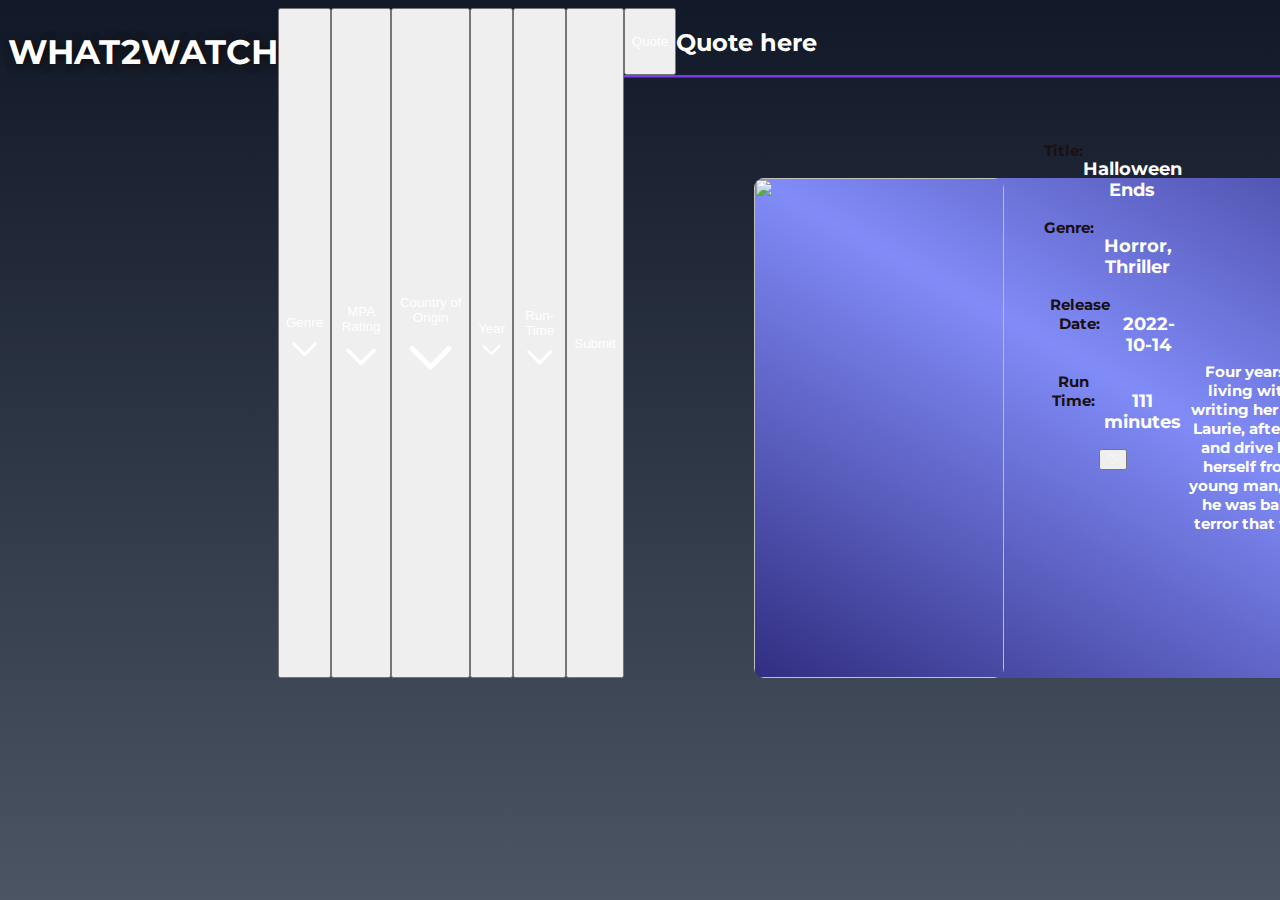
==== index1.html @ 4d2bfd95 "updated styling" ====
<!DOCTYPE html>
<html lang="en">

<head>
  <meta charset="UTF-8">
  <meta http-equiv="X-UA-Compatible" content="IE=edge">
  <meta name="viewport" content="width=device-width, initial-scale=1.0">
  <title>WHAT2WATCH</title>

  <link rel="stylesheet" href="https://code.jquery.com/ui/1.12.1/themes/base/jquery-ui.css"/>
    <!-- M: Added google fonts -->
    <link rel="preconnect" href="https://fonts.googleapis.com">
    <link rel="preconnect" href="https://fonts.gstatic.com" crossorigin>
    <link href="https://fonts.googleapis.com/css2?family=Montserrat:wght@400;800&display=swap" rel="stylesheet">
    <link rel="stylesheet" href="https://unpkg.com/flowbite@1.5.3/dist/flowbite.min.css" />
    <link rel="stylesheet" href="https://use.fontawesome.com/releases/v5.15.4/css/all.css" integrity="sha384-DyZ88mC6Up2uqS4h/KRgHuoeGwBcD4Ng9SiP4dIRy0EXTlnuz47vAwmeGwVChigm" crossorigin="anonymous"/>
    <link rel="stylesheet" href="./assets/style.css" />
</head>


<body class="flex w-full">
  <aside class="flex flex-col m-3 w-1/5" >
    <div id="filters-container" class="flex flex-col justify-center pr-3">
      <!-- M: Added Title style -->
      <h1 id="title" class="pt-2 mb-3 rounded-b-lg bg-gradient-to-b from-gray-900 via-purple-900 to-violet-600">WHAT2WATCH</h1>

      <!-- M: added Tailwind Genre dropdown menu -->
      <!-- Genre Dropdown -->
      <button id="dropdownBgHoverButton" data-dropdown-toggle="dropdownBgHover" class="w-2/3 m-3 text-white bg-purple-700 hover:bg-purple-800 focus:ring-2 focus:outline-none focus:ring-purple-200 font-medium rounded-lg text-sm px-4 py-2.5 text-center inline-flex items-center dark:bg-purple-600 dark:hover:bg-purple-700 dark:focus:ring-purple-800" type="button"> Genre <svg class="ml-2 w-4 h-4" aria-hidden="true" fill="none" stroke="currentColor" viewBox="0 0 24 24" xmlns="http://www.w3.org/2000/svg"><path stroke-linecap="round" stroke-linejoin="round" stroke-width="2" d="M19 9l-7 7-7-7"></path></svg></button>
      <div id="dropdownBgHover" class="hidden z-10 w-48 bg-white rounded shadow dark:bg-gray-700">
        <ul class="genre-ul p-3 space-y-1 text-sm text-gray-700 dark:text-gray-200" aria-labelledby="dropdownBgHoverButton">
          <li>
            <div class="flex items-center p-2 rounded hover:bg-gray-100 dark:hover:bg-gray-600">
              <input id="checkbox-item-1" type="checkbox" value="" class="w-4 h-4 text-blue-600 bg-gray-100 rounded border-gray-300 focus:ring-blue-500 dark:focus:ring-blue-600 dark:ring-offset-gray-700 focus:ring-2 dark:bg-gray-600 dark:border-gray-500">
              <label for="checkbox-item-1" class="ml-2 w-full text-sm font-medium text-gray-900 rounded dark:text-gray-300">Action</label>
            </div>
          </li>
          <li>
            <div class="flex items-center p-2 rounded hover:bg-gray-100 dark:hover:bg-gray-600">
              <input id="checkbox-item-2" type="checkbox" value="" class="w-4 h-4 text-blue-600 bg-gray-100 rounded border-gray-300 focus:ring-blue-500 dark:focus:ring-blue-600 dark:ring-offset-gray-700 focus:ring-2 dark:bg-gray-600 dark:border-gray-500">
              <label for="checkbox-item-2" class="ml-2 w-full text-sm font-medium text-gray-900 rounded dark:text-gray-300">Animation</label>
            </div>
          </li>
          <li>
            <div class="flex items-center p-2 rounded hover:bg-gray-100 dark:hover:bg-gray-600">
              <input id="checkbox-item-3" type="checkbox" value="" class="w-4 h-4 text-blue-600 bg-gray-100 rounded border-gray-300 focus:ring-blue-500 dark:focus:ring-blue-600 dark:ring-offset-gray-700 focus:ring-2 dark:bg-gray-600 dark:border-gray-500">
              <label for="checkbox-item-3" class="ml-2 w-full text-sm font-medium text-gray-900 rounded dark:text-gray-300">Comedy</label>
            </div>
          </li>
          <li>
            <div class="flex items-center p-2 rounded hover:bg-gray-100 dark:hover:bg-gray-600">
              <input id="checkbox-item-4" type="checkbox" value="" class="w-4 h-4 text-blue-600 bg-gray-100 rounded border-gray-300 focus:ring-blue-500 dark:focus:ring-blue-600 dark:ring-offset-gray-700 focus:ring-2 dark:bg-gray-600 dark:border-gray-500">
              <label for="checkbox-item-4" class="ml-2 w-full text-sm font-medium text-gray-900 rounded dark:text-gray-300">Drama</label>
            </div>
          </li>
          <li>
            <div class="flex items-center p-2 rounded hover:bg-gray-100 dark:hover:bg-gray-600">
              <input id="checkbox-item-5" type="checkbox" value="" class="w-4 h-4 text-blue-600 bg-gray-100 rounded border-gray-300 focus:ring-blue-500 dark:focus:ring-blue-600 dark:ring-offset-gray-700 focus:ring-2 dark:bg-gray-600 dark:border-gray-500">
              <label for="checkbox-item-5" class="ml-2 w-full text-sm font-medium text-gray-900 rounded dark:text-gray-300">Documentary</label>
            </div>
          </li>
          <li>
            <div class="flex items-center p-2 rounded hover:bg-gray-100 dark:hover:bg-gray-600">
              <input id="checkbox-item-6" type="checkbox" value="" class="w-4 h-4 text-blue-600 bg-gray-100 rounded border-gray-300 focus:ring-blue-500 dark:focus:ring-blue-600 dark:ring-offset-gray-700 focus:ring-2 dark:bg-gray-600 dark:border-gray-500">
              <label for="checkbox-item-6" class="ml-2 w-full text-sm font-medium text-gray-900 rounded dark:text-gray-300">Family</label>
            </div>
          </li>
          <li>
            <div class="flex items-center p-2 rounded hover:bg-gray-100 dark:hover:bg-gray-600">
              <input id="checkbox-item-7" type="checkbox" value="" class="w-4 h-4 text-blue-600 bg-gray-100 rounded border-gray-300 focus:ring-blue-500 dark:focus:ring-blue-600 dark:ring-offset-gray-700 focus:ring-2 dark:bg-gray-600 dark:border-gray-500">
              <label for="checkbox-item-7" class="ml-2 w-full text-sm font-medium text-gray-900 rounded dark:text-gray-300">Fantasy</label>
            </div>
          </li>
          <li>
            <div class="flex items-center p-2 rounded hover:bg-gray-100 dark:hover:bg-gray-600">
              <input id="checkbox-item-8" type="checkbox" value="" class="w-4 h-4 text-blue-600 bg-gray-100 rounded border-gray-300 focus:ring-blue-500 dark:focus:ring-blue-600 dark:ring-offset-gray-700 focus:ring-2 dark:bg-gray-600 dark:border-gray-500">
              <label for="checkbox-item-8" class="ml-2 w-full text-sm font-medium text-gray-900 rounded dark:text-gray-300">Fiction</label>
            </div>
          </li>
          <li>
            <div class="flex items-center p-2 rounded hover:bg-gray-100 dark:hover:bg-gray-600">
              <input id="checkbox-item-9" type="checkbox" value="" class="w-4 h-4 text-blue-600 bg-gray-100 rounded border-gray-300 focus:ring-blue-500 dark:focus:ring-blue-600 dark:ring-offset-gray-700 focus:ring-2 dark:bg-gray-600 dark:border-gray-500">
              <label for="checkbox-item-9" class="ml-2 w-full text-sm font-medium text-gray-900 rounded dark:text-gray-300">History</label>
            </div>
          </li>
          <li>
            <div class="flex items-center p-2 rounded hover:bg-gray-100 dark:hover:bg-gray-600">
              <input id="checkbox-item-10" type="checkbox" value="" class="w-4 h-4 text-blue-600 bg-gray-100 rounded border-gray-300 focus:ring-blue-500 dark:focus:ring-blue-600 dark:ring-offset-gray-700 focus:ring-2 dark:bg-gray-600 dark:border-gray-500">
              <label for="checkbox-item-10" class="ml-2 w-full text-sm font-medium text-gray-900 rounded dark:text-gray-300">Horror</label>
            </div>
          </li>
          <li>
            <div class="flex items-center p-2 rounded hover:bg-gray-100 dark:hover:bg-gray-600">
              <input id="checkbox-item-11" type="checkbox" value="" class="w-4 h-4 text-blue-600 bg-gray-100 rounded border-gray-300 focus:ring-blue-500 dark:focus:ring-blue-600 dark:ring-offset-gray-700 focus:ring-2 dark:bg-gray-600 dark:border-gray-500">
              <label for="checkbox-item-11" class="ml-2 w-full text-sm font-medium text-gray-900 rounded dark:text-gray-300">Musical</label>
            </div>
          </li>
          <li>
            <div class="flex items-center p-2 rounded hover:bg-gray-100 dark:hover:bg-gray-600">
              <input id="checkbox-item-12" type="checkbox" value="" class="w-4 h-4 text-blue-600 bg-gray-100 rounded border-gray-300 focus:ring-blue-500 dark:focus:ring-blue-600 dark:ring-offset-gray-700 focus:ring-2 dark:bg-gray-600 dark:border-gray-500">
              <label for="checkbox-item-12" class="ml-2 w-full text-sm font-medium text-gray-900 rounded dark:text-gray-300">Romance</label>
            </div>
          </li>
          <li>
            <div class="flex items-center p-2 rounded hover:bg-gray-100 dark:hover:bg-gray-600">
              <input id="checkbox-item-13" type="checkbox" value="" class="w-4 h-4 text-blue-600 bg-gray-100 rounded border-gray-300 focus:ring-blue-500 dark:focus:ring-blue-600 dark:ring-offset-gray-700 focus:ring-2 dark:bg-gray-600 dark:border-gray-500">
              <label for="checkbox-item-13" class="ml-2 w-full text-sm font-medium text-gray-900 rounded dark:text-gray-300">Sci-Fi</label>
            </div>
          </li>
          <li>
            <div class="flex items-center p-2 rounded hover:bg-gray-100 dark:hover:bg-gray-600">
              <input id="checkbox-item-14" type="checkbox" value="" class="w-4 h-4 text-blue-600 bg-gray-100 rounded border-gray-300 focus:ring-blue-500 dark:focus:ring-blue-600 dark:ring-offset-gray-700 focus:ring-2 dark:bg-gray-600 dark:border-gray-500">
              <label for="checkbox-item-14" class="ml-2 w-full text-sm font-medium text-gray-900 rounded dark:text-gray-300">Sport</label>
            </div>
          </li>
          <li>
            <div class="flex items-center p-2 rounded hover:bg-gray-100 dark:hover:bg-gray-600">
              <input id="checkbox-item-15" type="checkbox" value="" class="w-4 h-4 text-blue-600 bg-gray-100 rounded border-gray-300 focus:ring-blue-500 dark:focus:ring-blue-600 dark:ring-offset-gray-700 focus:ring-2 dark:bg-gray-600 dark:border-gray-500">
              <label for="checkbox-item-15" class="ml-2 w-full text-sm font-medium text-gray-900 rounded dark:text-gray-300">Suspense</label>
            </div>
          <li>
            <div class="flex items-center p-2 rounded hover:bg-gray-100 dark:hover:bg-gray-600">
              <input id="checkbox-item-16" type="checkbox" value="" class="w-4 h-4 text-blue-600 bg-gray-100 rounded border-gray-300 focus:ring-blue-500 dark:focus:ring-blue-600 dark:ring-offset-gray-700 focus:ring-2 dark:bg-gray-600 dark:border-gray-500">
              <label for="checkbox-item-16" class="ml-2 w-full text-sm font-medium text-gray-900 rounded dark:text-gray-300">Thriller</label>
            </div>
          </li>
        </ul>
      </div>

            




<!-- M: Dropdown menu for MPA Rating -->
<button id="dropdownCheckboxButton1" data-dropdown-toggle="dropdownDefaultCheckbox1" class="w-2/3 m-3 text-white bg-purple-700 hover:bg-purple-800 focus:ring-2 focus:outline-none focus:ring-purple-200 font-medium rounded-lg text-sm px-4 py-2.5 text-center inline-flex items-center dark:bg-purple-600 dark:hover:bg-purple-700 dark:focus:ring-purple-800" type="button">MPA Rating <svg class="ml-2 w-4 h-4" aria-hidden="true" fill="none" stroke="currentColor" viewBox="0 0 24 24" xmlns="http://www.w3.org/2000/svg"><path stroke-linecap="round" stroke-linejoin="round" stroke-width="2" d="M19 9l-7 7-7-7"></path></svg></button>
<div id="dropdownDefaultCheckbox1" class="hidden z-10 w-48 bg-white rounded divide-y divide-gray-100 shadow dark:bg-gray-700 dark:divide-gray-600" data-popper-reference-hidden="" data-popper-escaped="" data-popper-placement="bottom" style="position: absolute; inset: 0px auto auto 0px; margin: 0px; transform: translate(0px, 4510px);">
  <ul class="p-3 space-y-3 text-sm text-gray-700 dark:text-gray-200" aria-labelledby="dropdownCheckboxButton">
    <li>
      <div class="flex items-center p-2 rounded hover:bg-gray-100 dark:hover:bg-gray-600">
        <input id="checkbox-item-17" type="checkbox" value="" class="w-4 h-4 text-blue-600 bg-gray-100 rounded border-gray-300 focus:ring-blue-500 dark:focus:ring-blue-600 dark:ring-offset-gray-700 focus:ring-2 dark:bg-gray-600 dark:border-gray-500">
        <label for="checkbox-item-17" class="ml-2 w-full text-sm font-medium text-gray-900 rounded dark:text-gray-300"> G </label>
      </div>
    </li>
    <li>
      <div class="flex items-center p-2 rounded hover:bg-gray-100 dark:hover:bg-gray-600">
        <input id="checkbox-item-18" type="checkbox" value="" class="w-4 h-4 text-blue-600 bg-gray-100 rounded border-gray-300 focus:ring-blue-500 dark:focus:ring-blue-600 dark:ring-offset-gray-700 focus:ring-2 dark:bg-gray-600 dark:border-gray-500">
        <label for="checkbox-item-18" class="ml-2 w-full text-sm font-medium text-gray-900 rounded dark:text-gray-300"> PG </label>
      </div>
    </li>
    <li>
      <div class="flex items-center p-2 rounded hover:bg-gray-100 dark:hover:bg-gray-600">
        <input id="checkbox-item-19" type="checkbox" value="" class="w-4 h-4 text-blue-600 bg-gray-100 rounded border-gray-300 focus:ring-blue-500 dark:focus:ring-blue-600 dark:ring-offset-gray-700 focus:ring-2 dark:bg-gray-600 dark:border-gray-500">
        <label for="checkbox-item-19" class="ml-2 w-full text-sm font-medium text-gray-900 rounded dark:text-gray-300"> PG-13 </label>
      </div>
    </li>
    <li>
      <div class="flex items-center p-2 rounded hover:bg-gray-100 dark:hover:bg-gray-600">
        <input id="checkbox-item-20" type="checkbox" value="" class="w-4 h-4 text-blue-600 bg-gray-100 rounded border-gray-300 focus:ring-blue-500 dark:focus:ring-blue-600 dark:ring-offset-gray-700 focus:ring-2 dark:bg-gray-600 dark:border-gray-500">
        <label for="checkbox-item-20" class="ml-2 w-full text-sm font-medium text-gray-900 rounded dark:text-gray-300"> R </label>
      </div>
    </li>
    <li>
      <div class="flex items-center p-2 rounded hover:bg-gray-100 dark:hover:bg-gray-600">
        <input id="checkbox-item-21" type="checkbox" value="" class="w-4 h-4 text-blue-600 bg-gray-100 rounded border-gray-300 focus:ring-blue-500 dark:focus:ring-blue-600 dark:ring-offset-gray-700 focus:ring-2 dark:bg-gray-600 dark:border-gray-500">
        <label for="checkbox-item-21" class="ml-2 w-full text-sm font-medium text-gray-900 rounded dark:text-gray-300"> NC-17 </label>
      </div>
    </li>
  </ul>
</div>

      <!-- M: Country of Origin Dropdown Menu -->
      <button id="dropdownCheckboxButton2" data-dropdown-toggle="dropdownDefaultCheckbox2" class="w-2/3 m-3 text-white bg-purple-700 hover:bg-purple-800 focus:ring-2 focus:outline-none focus:ring-purple-200 font-medium rounded-lg text-sm px-4 py-2.5 text-center inline-flex items-center dark:bg-purple-600 dark:hover:bg-purple-700 dark:focus:ring-purple-800" type="button">Country of Origin <svg class="ml-2 w-4 h-4" aria-hidden="true" fill="none" stroke="currentColor" viewBox="0 0 24 24" xmlns="http://www.w3.org/2000/svg"><path stroke-linecap="round" stroke-linejoin="round" stroke-width="2" d="M19 9l-7 7-7-7"></path></svg></button>
      <div id="dropdownDefaultCheckbox2" class="hidden z-10 w-48 bg-white rounded divide-y divide-gray-100 shadow dark:bg-gray-700 dark:divide-gray-600" data-popper-reference-hidden="" data-popper-escaped="" data-popper-placement="bottom" style="position: absolute; inset: 0px auto auto 0px; margin: 0px; transform: translate(0px, 4510px);">
        <ul class="p-3 space-y-3 text-sm text-gray-700 dark:text-gray-200" aria-labelledby="dropdownCheckboxButton">
          <li>
            <div class="flex items-center p-2 rounded hover:bg-gray-100 dark:hover:bg-gray-600">
              <input id="checkbox-item-22" type="checkbox" value=""
                class="w-4 h-4 text-blue-600 bg-gray-100 rounded border-gray-300 focus:ring-blue-500 dark:focus:ring-blue-600 dark:ring-offset-gray-700 focus:ring-2 dark:bg-gray-600 dark:border-gray-500">
              <label for="checkbox-item-22"
                class="ml-2 w-full text-sm font-medium text-gray-900 rounded dark:text-gray-300"> United States </label>
            </div>
          </li>
          <li>
            <div class="flex items-center p-2 rounded hover:bg-gray-100 dark:hover:bg-gray-600">
              <input id="checkbox-item-23" type="checkbox" value=""
                class="w-4 h-4 text-blue-600 bg-gray-100 rounded border-gray-300 focus:ring-blue-500 dark:focus:ring-blue-600 dark:ring-offset-gray-700 focus:ring-2 dark:bg-gray-600 dark:border-gray-500">
              <label for="checkbox-item-23"
                class="ml-2 w-full text-sm font-medium text-gray-900 rounded dark:text-gray-300"> Brazil </label>
            </div>
          </li>
          <li>
            <div class="flex items-center p-2 rounded hover:bg-gray-100 dark:hover:bg-gray-600">
              <input id="checkbox-item-24" type="checkbox" value=""
                class="w-4 h-4 text-blue-600 bg-gray-100 rounded border-gray-300 focus:ring-blue-500 dark:focus:ring-blue-600 dark:ring-offset-gray-700 focus:ring-2 dark:bg-gray-600 dark:border-gray-500">
              <label for="checkbox-item-24"
                class="ml-2 w-full text-sm font-medium text-gray-900 rounded dark:text-gray-300"> China </label>
            </div>
          </li>
          <li>
            <div class="flex items-center p-2 rounded hover:bg-gray-100 dark:hover:bg-gray-600">
              <input id="checkbox-item-25" type="checkbox" value=""
                class="w-4 h-4 text-blue-600 bg-gray-100 rounded border-gray-300 focus:ring-blue-500 dark:focus:ring-blue-600 dark:ring-offset-gray-700 focus:ring-2 dark:bg-gray-600 dark:border-gray-500">
              <label for="checkbox-item-25"
                class="ml-2 w-full text-sm font-medium text-gray-900 rounded dark:text-gray-300"> Denmark </label>
            </div>
          </li>
          <li>
            <div class="flex items-center p-2 rounded hover:bg-gray-100 dark:hover:bg-gray-600">
              <input id="checkbox-item-26" type="checkbox" value=""
                class="w-4 h-4 text-blue-600 bg-gray-100 rounded border-gray-300 focus:ring-blue-500 dark:focus:ring-blue-600 dark:ring-offset-gray-700 focus:ring-2 dark:bg-gray-600 dark:border-gray-500">
              <label for="checkbox-item-26"
                class="ml-2 w-full text-sm font-medium text-gray-900 rounded dark:text-gray-300"> France </label>
            </div>
          </li>
          <li>
            <div class="flex items-center p-2 rounded hover:bg-gray-100 dark:hover:bg-gray-600">
              <input id="checkbox-item-27" type="checkbox" value=""
                class="w-4 h-4 text-blue-600 bg-gray-100 rounded border-gray-300 focus:ring-blue-500 dark:focus:ring-blue-600 dark:ring-offset-gray-700 focus:ring-2 dark:bg-gray-600 dark:border-gray-500">
              <label for="checkbox-item-27"
                class="ml-2 w-full text-sm font-medium text-gray-900 rounded dark:text-gray-300"> Germany </label>
            </div>
          </li>
          <li>
            <div class="flex items-center p-2 rounded hover:bg-gray-100 dark:hover:bg-gray-600">
              <input id="checkbox-item-28" type="checkbox" value=""
                class="w-4 h-4 text-blue-600 bg-gray-100 rounded border-gray-300 focus:ring-blue-500 dark:focus:ring-blue-600 dark:ring-offset-gray-700 focus:ring-2 dark:bg-gray-600 dark:border-gray-500">
              <label for="checkbox-item-28"
                class="ml-2 w-full text-sm font-medium text-gray-900 rounded dark:text-gray-300"> India </label>
            </div>
          </li>
          <li>
            <div class="flex items-center p-2 rounded hover:bg-gray-100 dark:hover:bg-gray-600">
              <input id="checkbox-item-29" type="checkbox" value=""
                class="w-4 h-4 text-blue-600 bg-gray-100 rounded border-gray-300 focus:ring-blue-500 dark:focus:ring-blue-600 dark:ring-offset-gray-700 focus:ring-2 dark:bg-gray-600 dark:border-gray-500">
              <label for="checkbox-item-29"
                class="ml-2 w-full text-sm font-medium text-gray-900 rounded dark:text-gray-300"> Italy </label>
            </div>
          </li>
          <li>
            <div class="flex items-center p-2 rounded hover:bg-gray-100 dark:hover:bg-gray-600">
              <input id="checkbox-item-30" type="checkbox" value=""
                class="w-4 h-4 text-blue-600 bg-gray-100 rounded border-gray-300 focus:ring-blue-500 dark:focus:ring-blue-600 dark:ring-offset-gray-700 focus:ring-2 dark:bg-gray-600 dark:border-gray-500">
              <label for="checkbox-item-30"
                class="ml-2 w-full text-sm font-medium text-gray-900 rounded dark:text-gray-300"> Japan </label>
            </div>
          </li>
          <li>
            <div class="flex items-center p-2 rounded hover:bg-gray-100 dark:hover:bg-gray-600">
              <input id="checkbox-item-31" type="checkbox" value=""
                class="w-4 h-4 text-blue-600 bg-gray-100 rounded border-gray-300 focus:ring-blue-500 dark:focus:ring-blue-600 dark:ring-offset-gray-700 focus:ring-2 dark:bg-gray-600 dark:border-gray-500">
              <label for="checkbox-item-31"
                class="ml-2 w-full text-sm font-medium text-gray-900 rounded dark:text-gray-300"> Russia </label>
            </div>
          </li>
          <li>
            <div class="flex items-center p-2 rounded hover:bg-gray-100 dark:hover:bg-gray-600">
              <input id="checkbox-item-32" type="checkbox" value=""
                class="w-4 h-4 text-blue-600 bg-gray-100 rounded border-gray-300 focus:ring-blue-500 dark:focus:ring-blue-600 dark:ring-offset-gray-700 focus:ring-2 dark:bg-gray-600 dark:border-gray-500">
              <label for="checkbox-item-32"
                class="ml-2 w-full text-sm font-medium text-gray-900 rounded dark:text-gray-300"> Spain </label>
            </div>
          </li>
          <li>
            <div class="flex items-center p-2 rounded hover:bg-gray-100 dark:hover:bg-gray-600">
              <input id="checkbox-item-33" type="checkbox" value=""
                class="w-4 h-4 text-blue-600 bg-gray-100 rounded border-gray-300 focus:ring-blue-500 dark:focus:ring-blue-600 dark:ring-offset-gray-700 focus:ring-2 dark:bg-gray-600 dark:border-gray-500">
              <label for="checkbox-item-33"
                class="ml-2 w-full text-sm font-medium text-gray-900 rounded dark:text-gray-300"> South Korea </label>
            </div>
          </li>
          <li>
            <div class="flex items-center p-2 rounded hover:bg-gray-100 dark:hover:bg-gray-600">
              <input id="checkbox-item-34" type="checkbox" value=""
                class="w-4 h-4 text-blue-600 bg-gray-100 rounded border-gray-300 focus:ring-blue-500 dark:focus:ring-blue-600 dark:ring-offset-gray-700 focus:ring-2 dark:bg-gray-600 dark:border-gray-500">
              <label for="checkbox-item-34"
                class="ml-2 w-full text-sm font-medium text-gray-900 rounded dark:text-gray-300"> Sweden </label>
            </div>
          </li>
          <li>
            <div class="flex items-center p-2 rounded hover:bg-gray-100 dark:hover:bg-gray-600">
              <input id="checkbox-item-35" type="checkbox" value=""
                class="w-4 h-4 text-blue-600 bg-gray-100 rounded border-gray-300 focus:ring-blue-500 dark:focus:ring-blue-600 dark:ring-offset-gray-700 focus:ring-2 dark:bg-gray-600 dark:border-gray-500">
              <label for="checkbox-item-35"
                class="ml-2 w-full text-sm font-medium text-gray-900 rounded dark:text-gray-300"> Turkey </label>
            </div>
          </li>
          <li>
            <div class="flex items-center p-2 rounded hover:bg-gray-100 dark:hover:bg-gray-600">
              <input id="checkbox-item-36" type="checkbox" value=""
                class="w-4 h-4 text-blue-600 bg-gray-100 rounded border-gray-300 focus:ring-blue-500 dark:focus:ring-blue-600 dark:ring-offset-gray-700 focus:ring-2 dark:bg-gray-600 dark:border-gray-500">
              <label for="checkbox-item-36"
                class="ml-2 w-full text-sm font-medium text-gray-900 rounded dark:text-gray-300"> United Kingdom
              </label>
            </div>
          </li>
        </ul>
      </div>

      <!-- Years Range -->
      <button id="dropdownCheckboxButton3" data-dropdown-toggle="dropdownDefaultCheckbox3" class="w-2/3 m-3 text-white bg-purple-700 hover:bg-purple-800 focus:ring-2 focus:outline-none focus:ring-purple-200 font-medium rounded-lg text-sm px-4 py-2.5 text-center inline-flex items-center dark:bg-purple-600 dark:hover:bg-purple-700 dark:focus:ring-purple-800" type="button"> Year <svg class="ml-2 w-4 h-4" aria-hidden="true" fill="none" stroke="currentColor" viewBox="0 0 24 24" xmlns="http://www.w3.org/2000/svg"><path stroke-linecap="round" stroke-linejoin="round" stroke-width="2" d="M19 9l-7 7-7-7"></path></svg></button>
      <div id="dropdownDefaultCheckbox3" class="hidden z-10 w-48 bg-white rounded divide-y divide-gray-100 shadow dark:bg-gray-700 dark:divide-gray-600" data-popper-reference-hidden="" data-popper-escaped="" data-popper-placement="bottom" style="position: absolute; inset: 0px auto auto 0px; margin: 0px; transform: translate(0px, 4510px);">
        <div class="p-5 bg-white">
        <div id="slider-range"></div>
        <div class="flex justify-between "><p class="text-black" id="min">1950</p><p  id="pt"></p><p class="text-black" id="max">2022</p>
          </div>
        </div>
      </div>

      <!-- Run Time Range-->
      <button id="dropdownCheckboxButton4" data-dropdown-toggle="dropdownDefaultCheckbox4" class="w-2/3 m-3 text-white bg-purple-700 hover:bg-purple-800 focus:ring-2 focus:outline-none focus:ring-purple-200 font-medium rounded-lg text-sm px-4 py-2.5 text-center inline-flex items-center dark:bg-purple-600 dark:hover:bg-purple-700 dark:focus:ring-purple-800" type="button"> Run-Time <svg class="ml-2 w-4 h-4" aria-hidden="true" fill="none" stroke="currentColor" viewBox="0 0 24 24" xmlns="http://www.w3.org/2000/svg"><path stroke-linecap="round" stroke-linejoin="round" stroke-width="2" d="M19 9l-7 7-7-7"></path></svg></button>
      <div id="dropdownDefaultCheckbox4" class="hidden z-10 w-48 bg-white rounded divide-y divide-gray-100 shadow dark:bg-gray-700 dark:divide-gray-600" data-popper-reference-hidden="" data-popper-escaped="" data-popper-placement="bottom" style="position: absolute; inset: 0px auto auto 0px; margin: 0px; transform: translate(0px, 4510px);">
        <div class="p-5 bg-white">
          <div id="slider-range1"></div>
          <div class="flex justify-between ">
            <p class="text-black" id="min1">60</p>
            <p id="pt"></p>
            <p class="text-black" id="max1">240</p>
          </div>
        </div>
      </div>
    </div>
    </div>




    </div>
    <button type="button" id="submit-btn" class="w-40 ml-9 text-white bg-gradient-to-br from-purple-600 to-blue-500 hover:bg-gradient-to-bl focus:ring-4 focus:outline-none focus:ring-blue-300 dark:focus:ring-blue-800 font-medium rounded-lg text-sm px-5 py-2.5 text-center mr-2 m-10 mb-2">Submit</button>
  </aside>
  <main class="w-3/5 p-3">
    <div id="title-container" class="border-b-4 border-purple-800">     
      <button type="button" id="quote-btn" class="w-1/8 mx-3 text-white bg-gradient-to-br from-purple-600 to-blue-500 hover:bg-gradient-to-bl focus:ring-4 focus:outline-none focus:ring-blue-300 dark:focus:ring-blue-800 font-medium rounded-lg text-sm px-2 py-1.5 text-center mr-2 mb-2"> Quote  <i class='far fa-comments'></i></button>
        <h2 id="Quote" class="m-5 italic">Quote here</h2>
      </div>
    

    <div id="new-movie">
      <img id="desImg" src="https://m.media-amazon.com/images/M/MV5BZTg1Y2Q3MzctMDlkOS00OGE1LWE4MjUtNmJjNDNkZmM2YmVkXkEyXkFqcGdeQXVyMjY5ODI4NDk@._V1_.jpg" alt="" loading="lazy">
      <ul class="new m-2" id="n1">
        <li>Title: <h3> Halloween Ends</h3></li>
        <li>Genre: <h3> Horror, Thriller</h3></li>
        <li>Release Date: <h3> 2022-10-14</h3></li>
        <li>Run Time: <h3> 111 minutes</h3></li>
        <button type="button" class="text-white bg-gradient-to-r from-purple-500 via-purple-600 to-purple-700 hover:bg-gradient-to-br focus:ring-4 focus:outline-none focus:ring-purple-300 dark:focus:ring-purple-800 shadow-lg shadow-purple-500/50 dark:shadow-lg dark:shadow-purple-800/80 font-medium rounded-lg text-sm px-5 py-2.5  mt-4 mr-14 ">♡</button>
      </ul>
      
      <div id="w1">
        
        <!-- <div id='heart' class='button'></div> -->
      <p id="description">Description:</p>
      <h4 class="m-3">Four years after the events of Halloween Kills, Laurie is living with her granddaughter Allyson and is finishing writing her memoir. Michael Myers hasn't been seen since. 
        Laurie, after allowing the specter of Michael to determine and drive her reality for decades, has decided to liberate herself from fear and rage and embrace life. 
        But when a young man, Corey Cunningham, is accused of killing a boy he was babysitting, it ignites a cascade of violence and terror that will force Laurie to finally 
        confront the evil she can't control, once and for all.</h4>
      </div>
      

    </div>



    <!-- <div class="grid grid-flow-col grid-rows-5 grid-cols-5 gap-8">
        <div>
          <img src="https://via.placeholder.com/150" alt="" loading="lazy">
        </div>
        
        <div>
          <img src="https://via.placeholder.com/150" alt="" loading="lazy">
        </div>
        <div>
          <img src="https://via.placeholder.com/150" alt="" loading="lazy">
        </div>
        <div>
            <img src="https://via.placeholder.com/150" alt="" loading="lazy">
          </div>
          <div>
            <img src="https://via.placeholder.com/150" alt="" loading="lazy">
          </div>
          <div>
            <img src="https://via.placeholder.com/150" alt="" loading="lazy">
          </div>
          <div>
            <img src="https://via.placeholder.com/150" alt="" loading="lazy">
          </div>
          <div>
            <img src="https://via.placeholder.com/150" alt="" loading="lazy">
          </div>
          <div>
            <img src="https://via.placeholder.com/150" alt="" loading="lazy">
          </div>
          <div>
            <img src="https://via.placeholder.com/150" alt="" loading="lazy">
          </div>
          <div>
            <img src="https://via.placeholder.com/150" alt="" loading="lazy">
          </div>
          <div>
            <img src="https://via.placeholder.com/150" alt="" loading="lazy">
          </div>
          <div>
            <img src="https://via.placeholder.com/150" alt="" loading="lazy">
          </div>
          <div>
            <img src="https://via.placeholder.com/150" alt="" loading="lazy">
          </div>
          <div>
            <img src="https://via.placeholder.com/150" alt="" loading="lazy">
          </div>
          <div>
            <img src="https://via.placeholder.com/150" alt="" loading="lazy">
          </div>
          <div>
            <img src="https://via.placeholder.com/150" alt="" loading="lazy">
          </div>
          <div>
            <img src="https://via.placeholder.com/150" alt="" loading="lazy">
          </div>
          <div>
            <img src="https://via.placeholder.com/150" alt="" loading="lazy">
          </div>
          <div>
            <img src="https://via.placeholder.com/150" alt="" loading="lazy">
          </div>
          <div>
            <img src="https://via.placeholder.com/150" alt="" loading="lazy">
          </div>
          <div>
            <img src="https://via.placeholder.com/150" alt="" loading="lazy">
          </div>
          <div>
            <img src="https://via.placeholder.com/150" alt="" loading="lazy">
          </div>
          <div>
            <img src="https://via.placeholder.com/150" alt="" loading="lazy">
          </div>
          <div>
            <img src="https://via.placeholder.com/150" alt="" loading="lazy">
          </div> -->
    <!-- </div> -->
  </main>
  <aside class="w-1/5">
    <div id="watch-container" class="m-3">
      <h2 id="watch" class="m-2 rounded-b-lg bg-gradient-to-b from-gray-900 via-purple-900 to-violet-600">Watch Later
      </h2>
    </div>
  </aside>








  <script src="https://code.jquery.com/jquery-3.6.0.js"></script>
  <script src="https://code.jquery.com/ui/1.13.2/jquery-ui.js"></script>
  <script src="https://cdn.tailwindcss.com"></script>
  <script src="https://kit.fontawesome.com/1d37754851.js" crossorigin="anonymous"></script>  
  <script src="https://unpkg.com/flowbite@1.5.3/dist/flowbite.js"></script>

  <script src="./assets/script.js"></script>

</body>


</html>
---- assets/style.css ----
*{
  color: white;
}

html{
width: 100%;
height: 100%;
}

body {
background: linear-gradient(rgb(17, 24, 39), rgb(75, 85, 99));
background-attachment: fixed;
}

.flex{
display: flex;
}

h1, h2, h3 {
font-family: 'Montserrat';
}

#title{
width: 300px;
height: 70px;
font-weight: bold;
color: white;
box-sizing: border-box;
font-size: 34px;
text-align: center;
/* M: Added text shadow */
text-shadow: 1px 1px 10px rgb(0, 0, 0), 1px 1px 10px rgb(46, 44, 44);
}

#title-container{
  display: flex;
  flex-direction: row;
  height: 70px;
  width: 1100px;
  border-bottom: 3px ridge rgb(124, 58, 237);
  box-sizing: border-box;
}

/* #Quote{
 
} */

#filters-container #genre ul{
color: rgb(255, 255, 255); 
}


#watch-container #watch {
height: 70px;
width: 300px;
box-sizing: border-box;
text-align: center;
font-size: 34px;
font-weight: bold;
/* M: Added text shadow */
text-shadow: 2px 2px 10px rgb(0, 0, 0), 2px 2px 10px rgb(46, 44, 44);
}

.anchor{
padding: 20px;
}



.dropdown-check-list {
display: inline-block;
}

.dropdown-check-list .anchor {
position: relative;
cursor: pointer;
display: inline-block;
padding: 5px 50px 5px 10px;
border: 1px solid #ccc;
}

.dropdown-check-list .anchor:after {
position: absolute;
content: "";
border-left: 2px solid black;
border-top: 2px solid black;
padding: 5px;
right: 10px;
top: 20%;
-moz-transform: rotate(-135deg);
-ms-transform: rotate(-135deg);
-o-transform: rotate(-135deg);
-webkit-transform: rotate(-135deg);
transform: rotate(-135deg);
}

.dropdown-check-list .anchor:active:after {
right: 8px;
top: 21%;
}

.dropdown-check-list ul.items {
padding: 2px;
display: none;
margin: 0;
border: 1px solid #ccc;
border-top: none;
}

.dropdown-check-list ul.items li {
list-style: none;
}

.dropdown-check-list.visible .anchor {
color: #000000;
}

.dropdown-check-list.visible .items {
display: block;
}

.hidden{
display: none;
}

#submit{
cursor: pointer;
}

#new-movie{
margin-top: 100px;
margin-left: 130px;
height: 500px;
width: 900px;
box-sizing: border-box;
/* background-color: gray; */
/* background-image: linear-gradient(to right, rgba(33, 40, 125, 0), rgb(80, 8, 135)); */
background: linear-gradient(to left bottom, rgb(49, 46, 129), rgb(129, 140, 248), rgb(49, 46, 129))

;


text-align: center;
font-size: 15px;
display: flex;
align-items:center;
justify-content:left;
border-radius: 10px 10px;
}

#new-movie img{
height: 500px;
width: 250px;
border-radius: 10px 10px;
}

#n1{
margin-top: 20px;
}


#n1 li{
background-color: none;
/* margin: 20px; */
font-size: 15px;
display: flex;
justify-content: left;
color: rgb(26, 16, 16);
font-weight: bold;
font-family: Montserrat;



}

.new{
  background:none;
padding-bottom: 250px;

}

#description{
  background-image: none;
/* font-family: ; */
color: black;
font-weight: bolder;
font-size: 25px;
/* margin-left: 47px; */
}

.img {
max-width: 200px;
max-height: 300px;
min-height: 300px;
border-radius: 25px;
}

#new-movie h4{
  font-family: Montserrat;
}
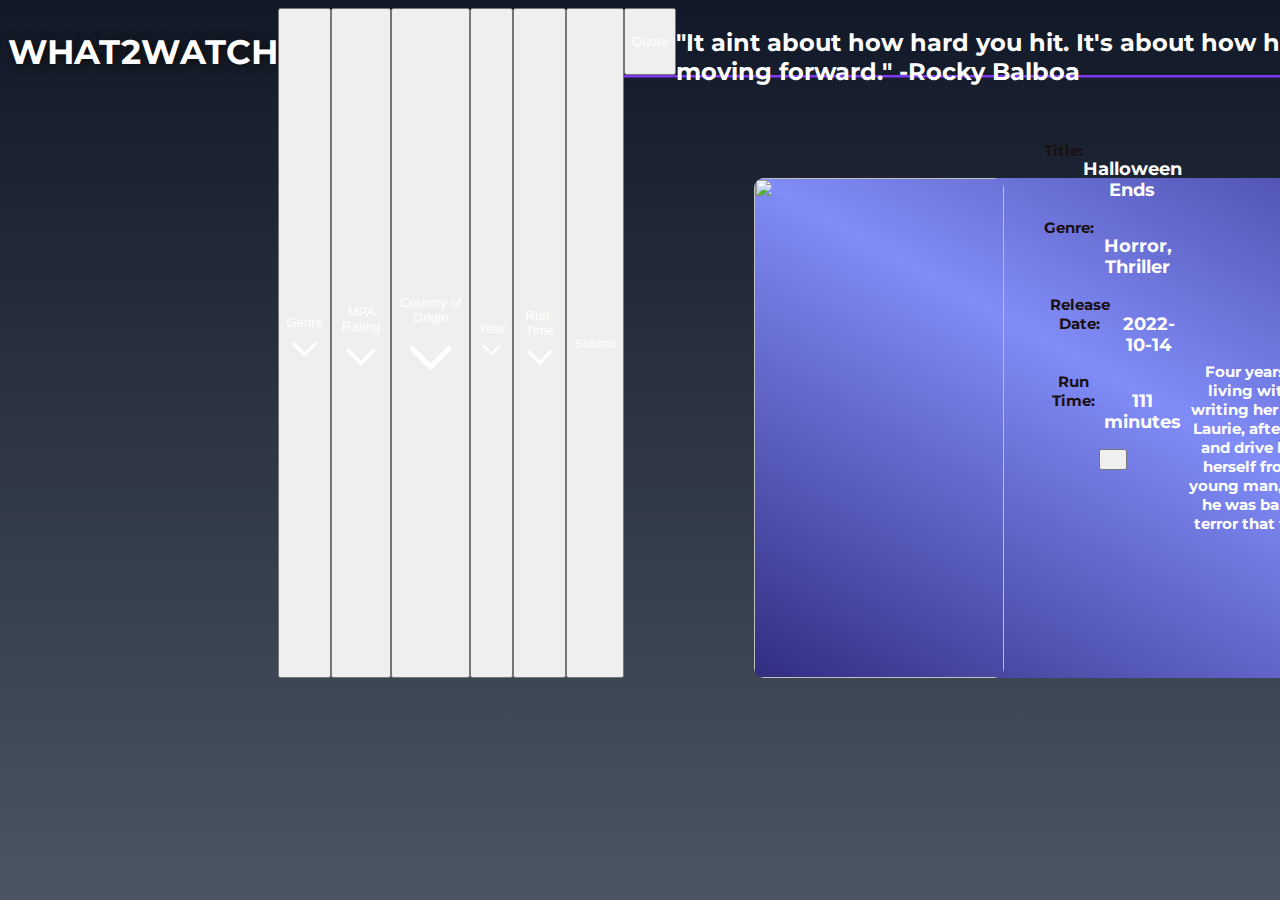
==== commit def66d85: "Merge branch 'main' of https://github.com/VladaBolotova/Project1-Movie-App into feature/js-update-su" ====
--- a/index1.html
+++ b/index1.html
@@ -8,6 +8,8 @@
   <title>WHAT2WATCH</title>
 
   <link rel="stylesheet" href="https://code.jquery.com/ui/1.12.1/themes/base/jquery-ui.css"/>
+  <!-- Tailwind -->
+  <script src="https://cdn.tailwindcss.com"></script>
     <!-- M: Added google fonts -->
     <link rel="preconnect" href="https://fonts.googleapis.com">
     <link rel="preconnect" href="https://fonts.gstatic.com" crossorigin>
@@ -330,8 +332,8 @@
   </aside>
   <main class="w-3/5 p-3">
     <div id="title-container" class="border-b-4 border-purple-800">     
-      <button type="button" id="quote-btn" class="w-1/8 mx-3 text-white bg-gradient-to-br from-purple-600 to-blue-500 hover:bg-gradient-to-bl focus:ring-4 focus:outline-none focus:ring-blue-300 dark:focus:ring-blue-800 font-medium rounded-lg text-sm px-2 py-1.5 text-center mr-2 mb-2"> Quote  <i class='far fa-comments'></i></button>
-        <h2 id="Quote" class="m-5 italic">Quote here</h2>
+      <button type="button" onclick="displayQuote()" id="quote-btn" class="w-1/8 mx-3 text-white bg-gradient-to-br from-purple-600 to-blue-500 hover:bg-gradient-to-bl focus:ring-4 focus:outline-none focus:ring-blue-300 dark:focus:ring-blue-800 font-medium rounded-lg text-sm px-2 py-1.5 text-center mr-2 mb-2"> Quote  <i class='far fa-comments'></i></button>
+        <h2 id="Quote" class="m-5 italic">"It aint about how hard you hit. It's about how hard you can get hit and keep moving forward."  -Rocky Balboa</h2>
       </div>
     
 
@@ -342,7 +344,7 @@
         <li>Genre: <h3> Horror, Thriller</h3></li>
         <li>Release Date: <h3> 2022-10-14</h3></li>
         <li>Run Time: <h3> 111 minutes</h3></li>
-        <button type="button" class="text-white bg-gradient-to-r from-purple-500 via-purple-600 to-purple-700 hover:bg-gradient-to-br focus:ring-4 focus:outline-none focus:ring-purple-300 dark:focus:ring-purple-800 shadow-lg shadow-purple-500/50 dark:shadow-lg dark:shadow-purple-800/80 font-medium rounded-lg text-sm px-5 py-2.5  mt-4 mr-14 ">♡</button>
+        <button onclick="watchLater()" type="button" class="text-white bg-gradient-to-r from-purple-500 via-purple-600 to-purple-700 hover:bg-gradient-to-br focus:ring-4 focus:outline-none focus:ring-purple-300 dark:focus:ring-purple-800 shadow-lg shadow-purple-500/50 dark:shadow-lg dark:shadow-purple-800/80 font-medium rounded-lg text-sm px-5 py-2.5  mt-4 mr-14 ">♡</button>
       </ul>
       
       <div id="w1">
@@ -455,12 +457,11 @@
 
   <script src="https://code.jquery.com/jquery-3.6.0.js"></script>
   <script src="https://code.jquery.com/ui/1.13.2/jquery-ui.js"></script>
-  <script src="https://cdn.tailwindcss.com"></script>
   <script src="https://kit.fontawesome.com/1d37754851.js" crossorigin="anonymous"></script>  
   <script src="https://unpkg.com/flowbite@1.5.3/dist/flowbite.js"></script>
 
-  <script src="./assets/script.js"></script>
-
+<script src="./assets/script.js"></script>
+<script src="./assets/watchLater.js"></script>
 </body>
 
 
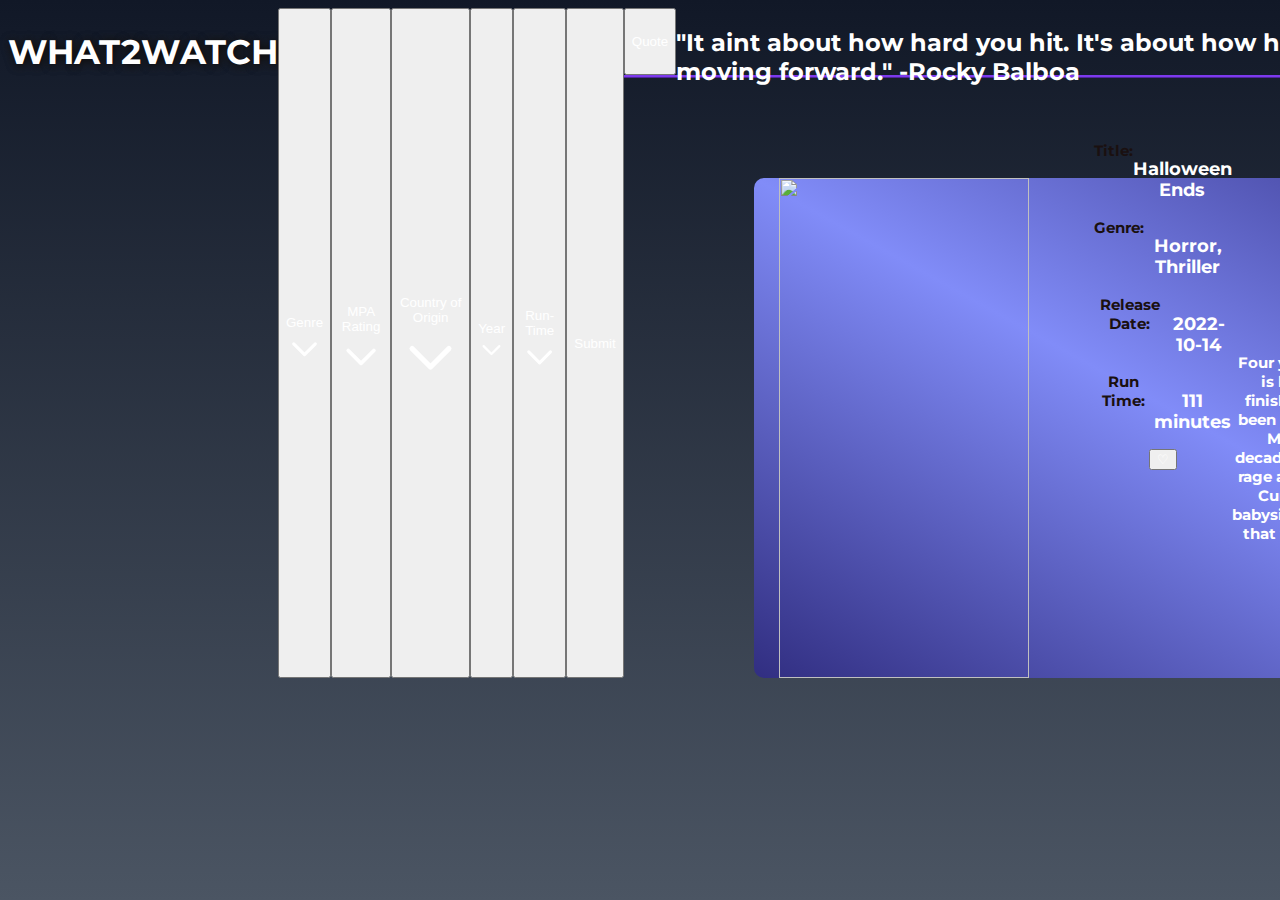
==== commit 82997a8a: "Merge pull request #15 from VladaBolotova/last-changes" ====
--- a/index1.html
+++ b/index1.html
@@ -362,86 +362,8 @@
 
 
 
-    <!-- <div class="grid grid-flow-col grid-rows-5 grid-cols-5 gap-8">
-        <div>
-          <img src="https://via.placeholder.com/150" alt="" loading="lazy">
-        </div>
-        
-        <div>
-          <img src="https://via.placeholder.com/150" alt="" loading="lazy">
-        </div>
-        <div>
-          <img src="https://via.placeholder.com/150" alt="" loading="lazy">
-        </div>
-        <div>
-            <img src="https://via.placeholder.com/150" alt="" loading="lazy">
-          </div>
-          <div>
-            <img src="https://via.placeholder.com/150" alt="" loading="lazy">
-          </div>
-          <div>
-            <img src="https://via.placeholder.com/150" alt="" loading="lazy">
-          </div>
-          <div>
-            <img src="https://via.placeholder.com/150" alt="" loading="lazy">
-          </div>
-          <div>
-            <img src="https://via.placeholder.com/150" alt="" loading="lazy">
-          </div>
-          <div>
-            <img src="https://via.placeholder.com/150" alt="" loading="lazy">
-          </div>
-          <div>
-            <img src="https://via.placeholder.com/150" alt="" loading="lazy">
-          </div>
-          <div>
-            <img src="https://via.placeholder.com/150" alt="" loading="lazy">
-          </div>
-          <div>
-            <img src="https://via.placeholder.com/150" alt="" loading="lazy">
-          </div>
-          <div>
-            <img src="https://via.placeholder.com/150" alt="" loading="lazy">
-          </div>
-          <div>
-            <img src="https://via.placeholder.com/150" alt="" loading="lazy">
-          </div>
-          <div>
-            <img src="https://via.placeholder.com/150" alt="" loading="lazy">
-          </div>
-          <div>
-            <img src="https://via.placeholder.com/150" alt="" loading="lazy">
-          </div>
-          <div>
-            <img src="https://via.placeholder.com/150" alt="" loading="lazy">
-          </div>
-          <div>
-            <img src="https://via.placeholder.com/150" alt="" loading="lazy">
-          </div>
-          <div>
-            <img src="https://via.placeholder.com/150" alt="" loading="lazy">
-          </div>
-          <div>
-            <img src="https://via.placeholder.com/150" alt="" loading="lazy">
-          </div>
-          <div>
-            <img src="https://via.placeholder.com/150" alt="" loading="lazy">
-          </div>
-          <div>
-            <img src="https://via.placeholder.com/150" alt="" loading="lazy">
-          </div>
-          <div>
-            <img src="https://via.placeholder.com/150" alt="" loading="lazy">
-          </div>
-          <div>
-            <img src="https://via.placeholder.com/150" alt="" loading="lazy">
-          </div>
-          <div>
-            <img src="https://via.placeholder.com/150" alt="" loading="lazy">
-          </div> -->
-    <!-- </div> -->
   </main>
-  <aside class="w-1/5">
+  <aside class="w-1/5 ml-5 p-2">
     <div id="watch-container" class="m-3">
       <h2 id="watch" class="m-2 rounded-b-lg bg-gradient-to-b from-gray-900 via-purple-900 to-violet-600">Watch Later
       </h2>
--- a/assets/style.css
+++ b/assets/style.css
@@ -199,4 +199,8 @@
   font-family: Montserrat;
 }
 
-
+#desImg {
+  min-width: 300px;
+  min-height: 500px;
+
+}
